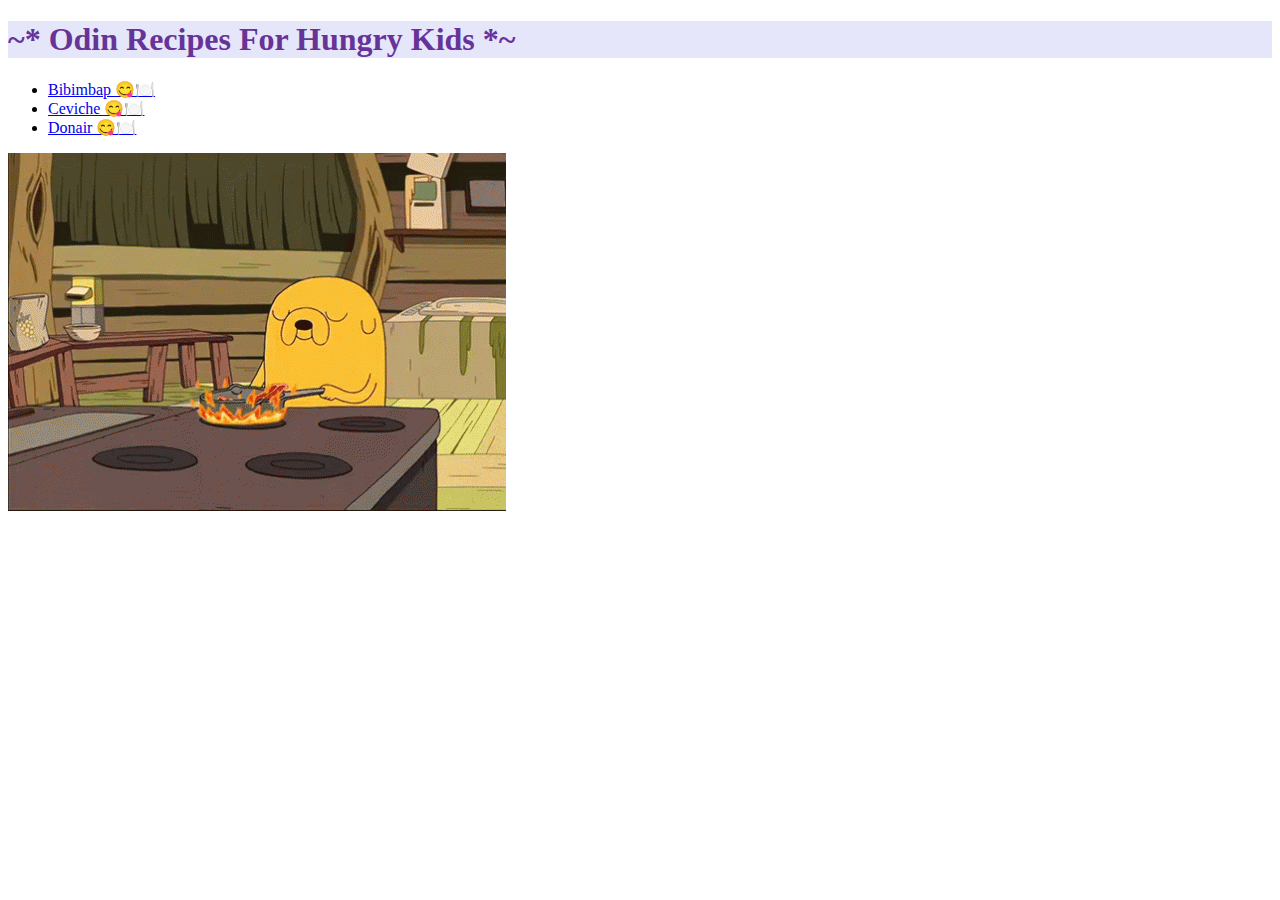
==== index.html @ a37feb2c "Revise .gif name" ====
<!DOCTYPE html>
<html lang="en">
  <head>
    <link rel = "stylesheet" href = "styles.css">
    <meta charset="UTF-8" />
    <meta name="viewport" content="width=device-width, initial-scale=1.0" />
    <title>Recipe Page [TOP]</title>
  </head>
  <body>
    <h1> ~* Odin Recipes For Hungry Kids *~ </h1>

    <ul>
      <li><a href="./recipes/bibimbap.html">Bibimbap 😋🍽️ </a></li>
      <li><a href="./recipes/ceviche.html">Ceviche 😋🍽️ </a></li>
      <li><a href="./recipes/donair.html">Donair 😋🍽️ </a></li>
    </ul>

    <img src = "./images/jake-cooking.gif" alt = "Dog from Adventure Time cooking up a meal"></a>
  </body>
</html>
---- styles.css ----
* {
    font-family: 'Brush Script MT', 'Lucida Handwriting', serif; 
}

h1 {
    color: rebeccapurple;
    background-color: lavender;
}

.link-section {
    color: grey;
}
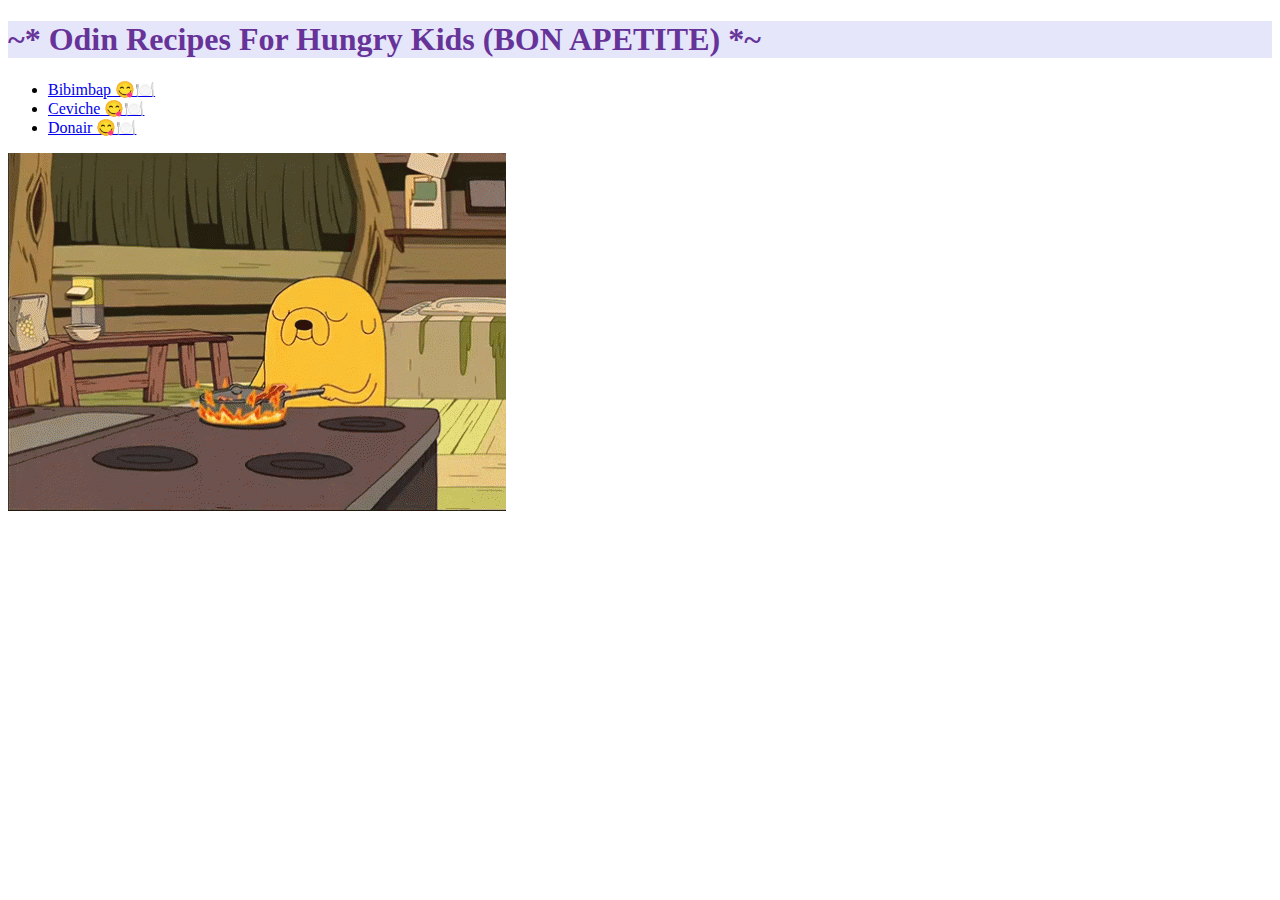
==== commit 2376a67f: "Add to index.html" ====
--- a/index.html
+++ b/index.html
@@ -7,7 +7,7 @@
     <title>Recipe Page [TOP]</title>
   </head>
   <body>
-    <h1> ~* Odin Recipes For Hungry Kids *~ </h1>
+    <h1> ~* Odin Recipes For Hungry Kids (BON APETITE) *~ </h1>
 
     <ul>
       <li><a href="./recipes/bibimbap.html">Bibimbap 😋🍽️ </a></li>
@@ -15,6 +15,6 @@
       <li><a href="./recipes/donair.html">Donair 😋🍽️ </a></li>
     </ul>
 
-    <img src = "./images/jake-cooking.gif" alt = "Dog from Adventure Time cooking up a meal"></a>
+    <img src = "./images/dog-cooking.gif" alt = "Dog from Adventure Time cooking up a meal"></a>
   </body>
 </html>
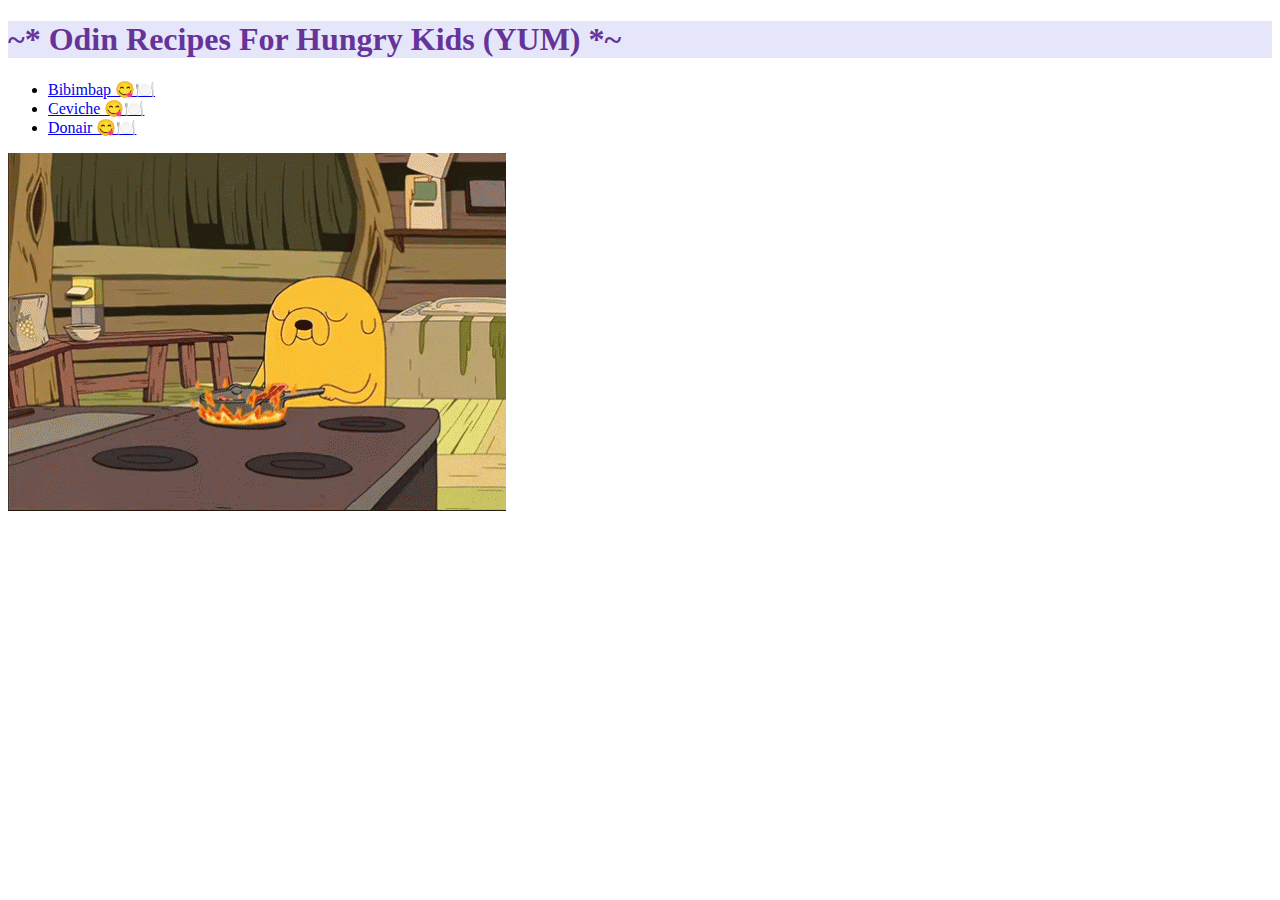
==== commit 4d7865c0: "Rename file for gif" ====
--- a/index.html
+++ b/index.html
@@ -7,7 +7,7 @@
     <title>Recipe Page [TOP]</title>
   </head>
   <body>
-    <h1> ~* Odin Recipes For Hungry Kids (BON APETITE) *~ </h1>
+    <h1> ~* Odin Recipes For Hungry Kids (YUM) *~ </h1>
 
     <ul>
       <li><a href="./recipes/bibimbap.html">Bibimbap 😋🍽️ </a></li>
@@ -15,6 +15,6 @@
       <li><a href="./recipes/donair.html">Donair 😋🍽️ </a></li>
     </ul>
 
-    <img src = "./images/dog-cooking.gif" alt = "Dog from Adventure Time cooking up a meal"></a>
+    <img src = "./images/jake-cooking.gif" alt = "Dog from Adventure Time cooking up a meal"></a>
   </body>
 </html>
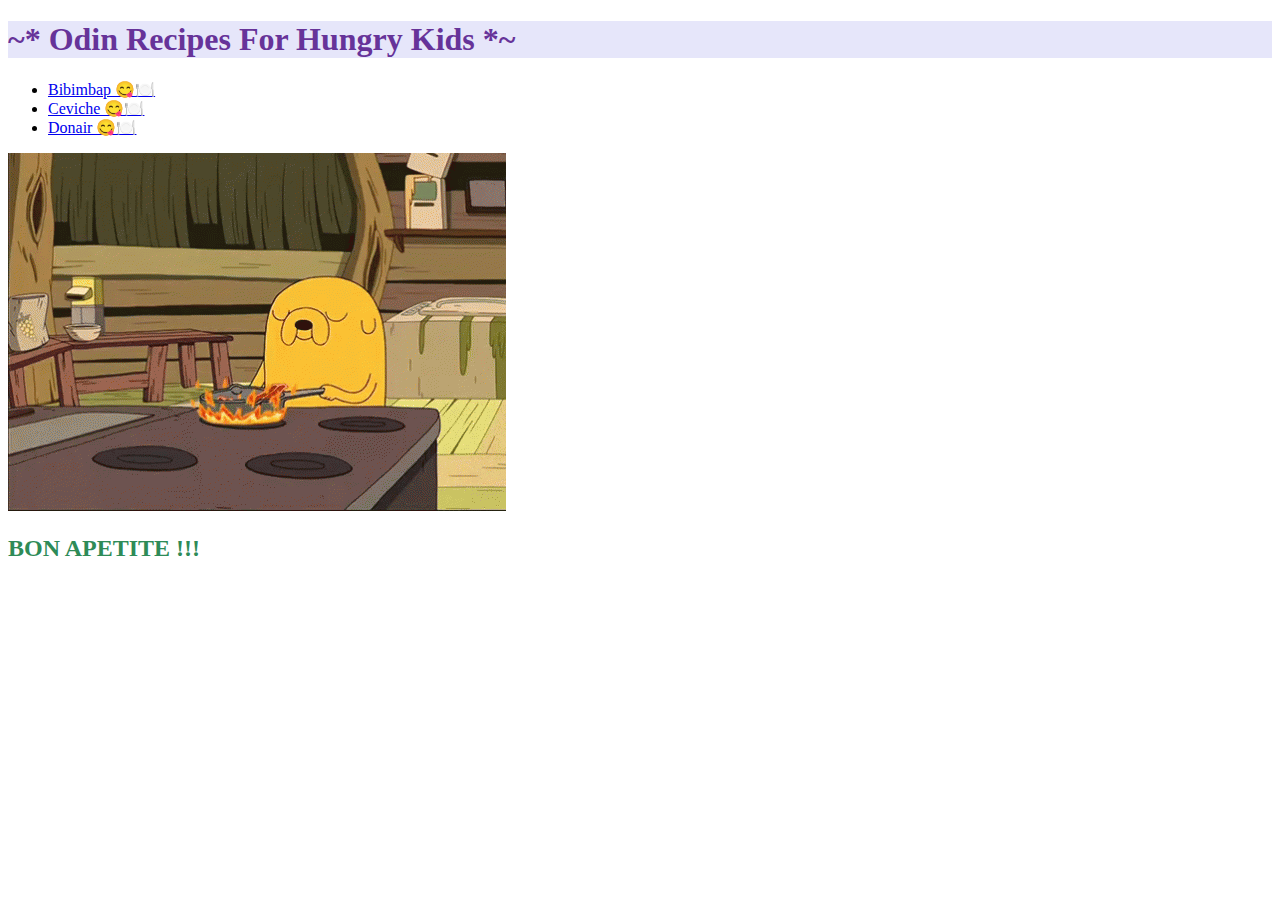
==== commit d96272be: "Change css format" ====
--- a/index.html
+++ b/index.html
@@ -7,7 +7,7 @@
     <title>Recipe Page [TOP]</title>
   </head>
   <body>
-    <h1> ~* Odin Recipes For Hungry Kids (YUM) *~ </h1>
+    <h1 class = "header"> ~* Odin Recipes For Hungry Kids *~ </h1>
 
     <ul>
       <li><a href="./recipes/bibimbap.html">Bibimbap 😋🍽️ </a></li>
@@ -16,5 +16,6 @@
     </ul>
 
     <img src = "./images/jake-cooking.gif" alt = "Dog from Adventure Time cooking up a meal"></a>
+    <h2 class = "yum-header">BON APETITE !!!</h2>
   </body>
 </html>
--- a/styles.css
+++ b/styles.css
@@ -2,13 +2,11 @@
     font-family: 'Brush Script MT', 'Lucida Handwriting', serif; 
 }
 
-h1 {
+.header {
     color: rebeccapurple;
     background-color: lavender;
-}
+}  
 
-.link-section {
-    color: grey;
-}
-
-
+.yum-header {
+    color: seagreen; 
+}